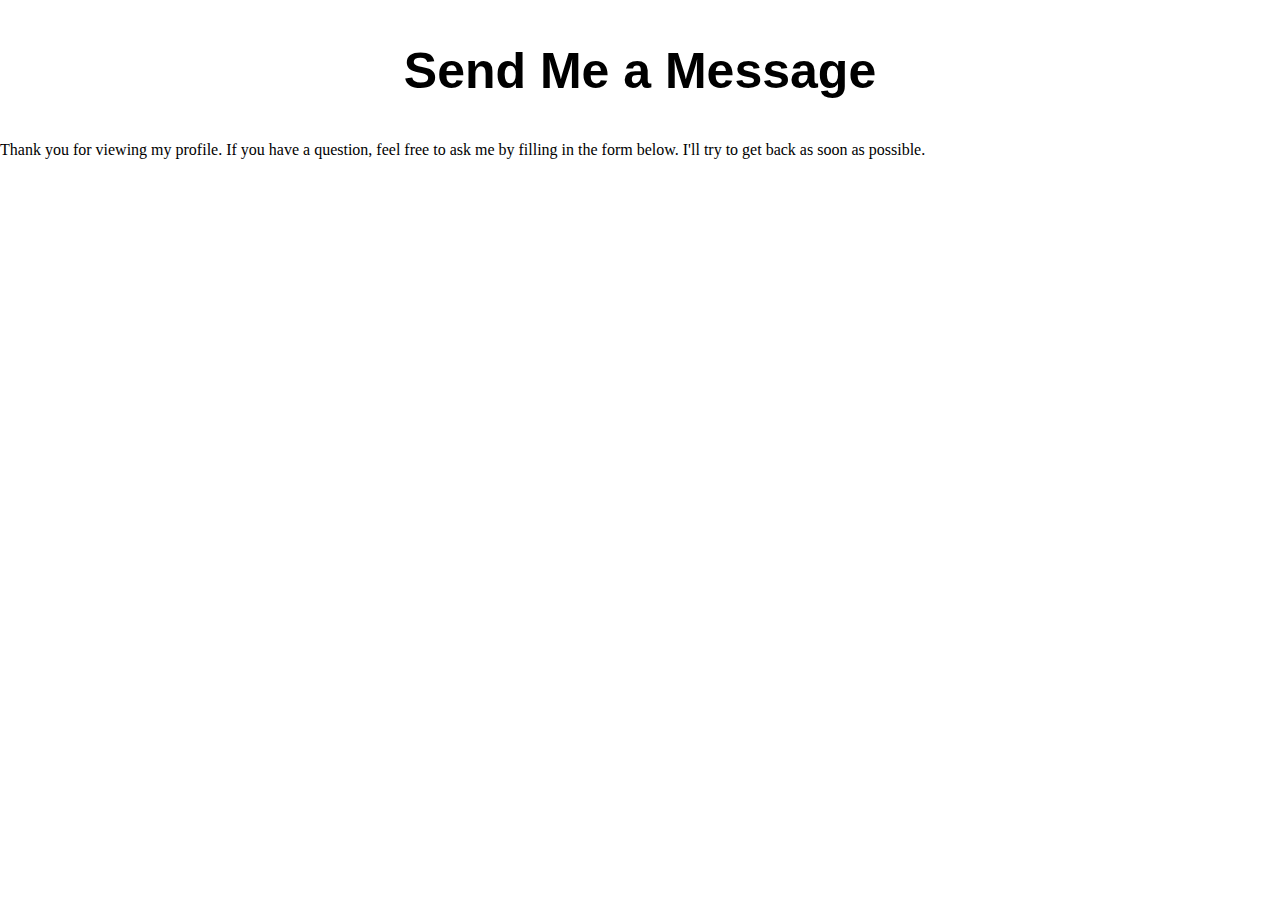
==== contactme.html @ af098b4b "create send message page" ====
<!DOCTYPE html>

<html>
	<title> Mohammed's CV </title>
	<link rel="stylesheet" href="css/styles.css">
<head>

</head>

<body>

<h2 id="sendmessage">Send Me a Message</h2>

<p>Thank you for viewing my profile. If you have a question, feel free to ask me by filling in the form below. I'll try to get back as soon as possible.</p>

</body
---- css/styles.css ----
h1 {
    font-size: 3.0em; /* 40px/16=2.5em */
	text-align: center;
  text-transform: uppercase;
	font-family:Impact, Charcoal, sans-serif;
    color: #000000
	
}

html {
	background-image: url("../images/blue.jpg");
	background-repeat: no-repeat;
	background-size: cover;
}



h2 {
    font-size: 20px; 
	font-family:Impact, Charcoal, sans-serif;
    color: #000000
	
}

h3 {
    font-size: 15px; 
	font-family:Impact, Charcoal, sans-serif;
    color: #000000
	
}

 img{
    display: block;
    margin: auto;
    border-radius: 50px;
	
}


body {margin:0;}

nav {
  overflow: hidden;
  background-color: #333;
  max-width: 1000px;
  margin: 0 auto;
  text-align: center;
}

nav a {
  float: left;
  display: block;
  color: #f2f2f2;
  text-align: center;
  padding: 14px 16px;
  text-decoration: none;
  font-size: 17px;
}

nav a:hover {
  background-color: #ddd;
  color: black;
}

.active {
  background-color: #4CAF50;
  color: white;
}

nav .icon {
  display: none;
}

@media screen and (max-width: 600px) {
  nav a:not(:first-child) {display: none;}
  nav a.icon {
    float: right;
    display: block;
  }
}

@media screen and (max-width: 600px) {
  nav.responsive {position: relative;}
  nav.responsive .icon {
    position: absolute;
    right: 0;
    top: 0;
  }
  nav.responsive a {
    float: none;
    display: block;
    text-align: left;
  }

}

.contacts {
	  margin: 0 auto;
  text-align: center;
	

}

.button {
  display: inline-block;
  border-radius: 4px;
  background-color: #f4511e;
  border: none;
  color: #FFFFFF;
  font-size: 20px;
  text-transform: uppercase;
font-family:Impact, Charcoal, sans-serif;
  padding: 20px;
  width: 200px;
  transition: all 0.5s;
  cursor: pointer;
  margin: 0 auto;
  text-align: center;
 
}

.button span {
  cursor: pointer;
  display: inline-block;
  position: relative;
  transition: 0.5s;
}

.button span:after {
  content: '\00bb';
  position: absolute;
  opacity: 0;
  top: 0;
  right: -20px;
  transition: 0.5s;
}

.button:hover span {
  padding-right: 25px;
}

.button:hover span:after {
  opacity: 1;
  right: 0;
}

#contact {
	text-align: center;
}

#sendmessage {
	text-align: center;
	font-size: 50px;

}

#map {
	border-radius: 50px;
	width:50%;
	height:400px;
	display: block;
  margin: auto;

}

section {
	max-width: 1800px;
	margin: 0 auto;
	/*text-align: center;*/
	display: block;
	
}

table {
	text-align: center;
	width: 80%;
	border-collapse: collapse;
}

th, td {
	border: 1px solid #000000;
}
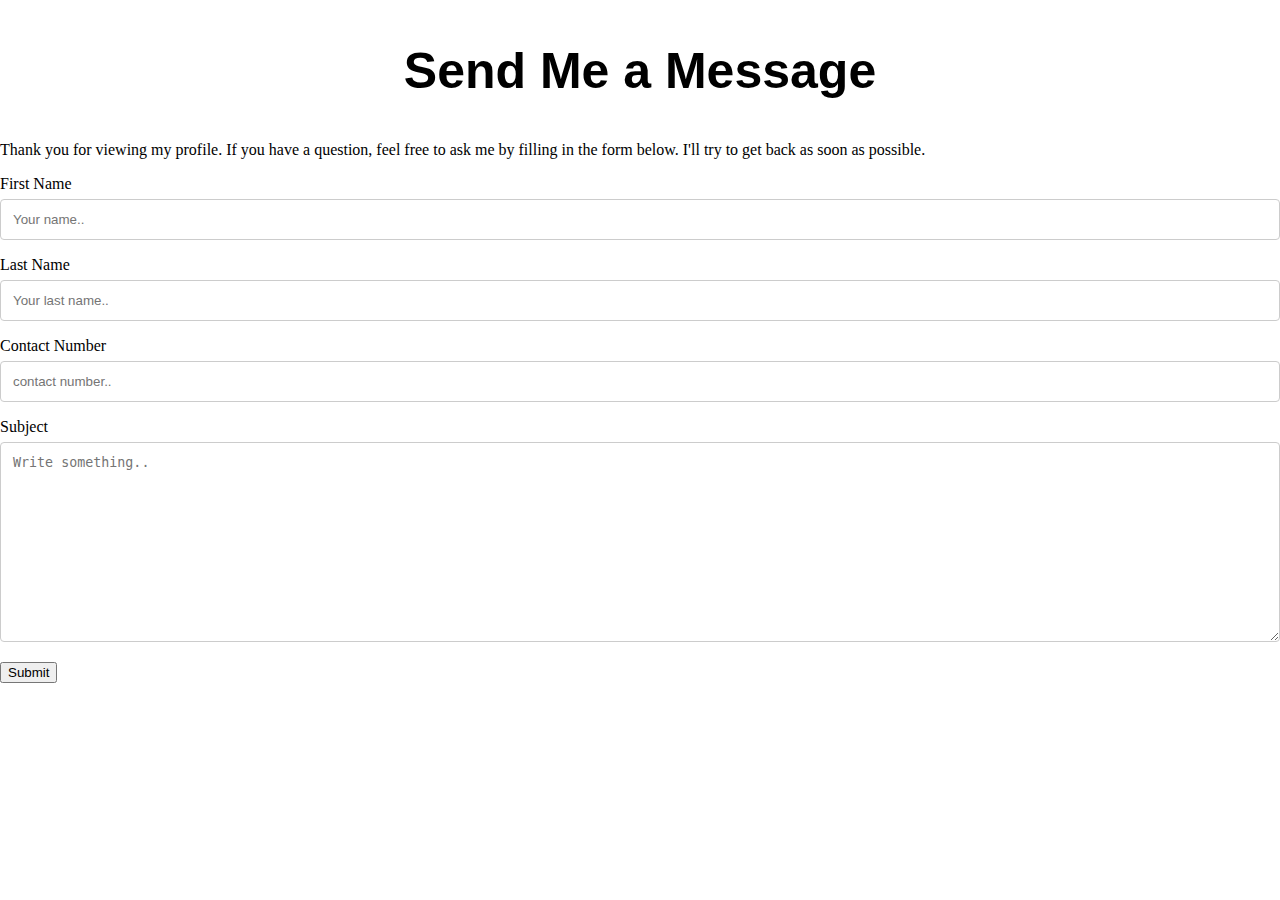
==== commit a5d960f5: "updated my README file and included some info about development process" ====
--- a/contactme.html
+++ b/contactme.html
@@ -3,6 +3,7 @@
 <html>
 	<title> Mohammed's CV </title>
 	<link rel="stylesheet" href="css/styles.css">
+	<link rel="stylesheet" href="css/sendmessage.css">
 <head>
 
 </head>
@@ -13,6 +14,36 @@
 
 <p>Thank you for viewing my profile. If you have a question, feel free to ask me by filling in the form below. I'll try to get back as soon as possible.</p>
 
+<div class="container">
+            <form action="">
+          
+              <label for="fname">First Name</label>
+              <input type="text" id="fname" name="firstname" placeholder="Your name..">
+          
+              <label for="lname">Last Name</label>
+              <input type="text" id="lname" name="lastname" placeholder="Your last name..">
+
+              <label for="number">Contact Number</label>
+              <input type="text" id="number" name="contactnumber" placeholder="contact number..">
+          
+            
+          
+              <label for="subject">Subject</label>
+              <textarea id="subject" name="subject" placeholder="Write something.." style="height:200px"></textarea>
+          
+              <input type="submit" value="Submit">
+          
+            </form>
+          </div>
+    
+
+
+
+
+
+
+
+
 </body
 
 
--- a/css/styles.css
+++ b/css/styles.css
@@ -12,6 +12,8 @@
 	background-repeat: no-repeat;
 	background-size: cover;
 }
+
+
 
 
 
--- a/css/sendmessage.css
+++ b/css/sendmessage.css
@@ -0,0 +1,12 @@
+/* CONTACT US FORM*/
+/* Style inputs with type="text", select elements and textareas */
+input[type=text], select, textarea {
+  width: 100%; /* Full width */
+  padding: 12px; /* Some padding */  
+  border: 1px solid #ccc; /* Gray border */
+  border-radius: 4px; /* Rounded borders */
+  box-sizing: border-box; /* Make sure that padding and width stays in place */
+  margin-top: 6px; /* Add a top margin */
+  margin-bottom: 16px; /* Bottom margin */
+  resize: vertical /* Allow the user to vertically resize the textarea (not horizontally) */
+}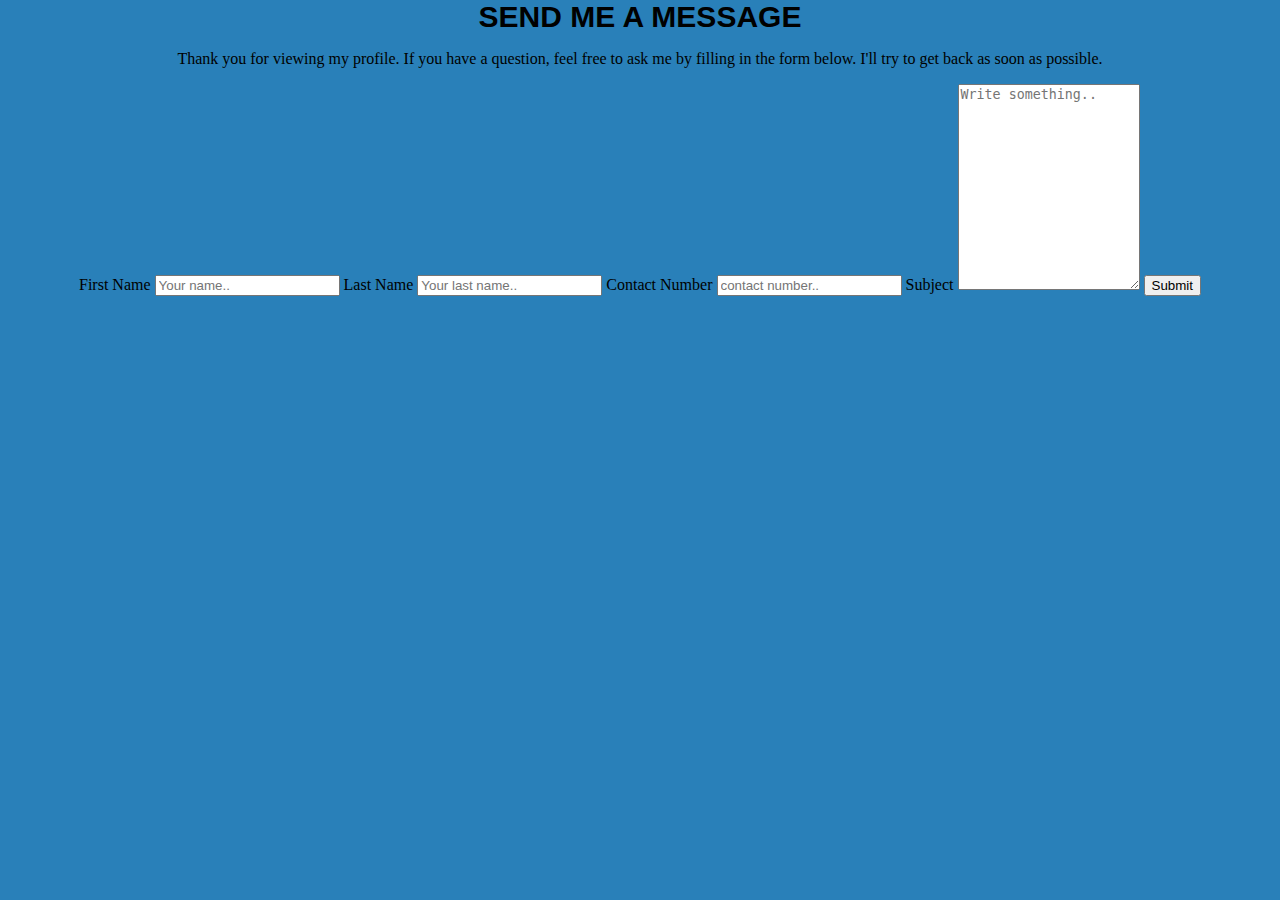
==== commit f0caba2f: "validated css and index and sitemap page - no errors" ====
--- a/contactme.html
+++ b/contactme.html
@@ -1,14 +1,14 @@
 <!DOCTYPE html>
 
 <html>
-	<title> Mohammed's CV </title>
 	<link rel="stylesheet" href="css/styles.css">
 	<link rel="stylesheet" href="css/sendmessage.css">
-<head>
 
-</head>
+	<head>
+		<title> Mohammed's CV </title>
+	</head>
 
-<body>
+	<body>
 
 <h2 id="sendmessage">Send Me a Message</h2>
 
--- a/css/styles.css
+++ b/css/styles.css
@@ -1,106 +1,83 @@
-h1 {
-    font-size: 3.0em; /* 40px/16=2.5em */
-	text-align: center;
-  text-transform: uppercase;
-	font-family:Impact, Charcoal, sans-serif;
-    color: #000000
-	
+@keyframes animate {
+  from {
+    background-position: 0px;
+  }
+
+  to {
+    background-position: 500px;
+  }
+}
+
+img {
+  border-radius: 100px;
+  width: 200px;
+}
+
+#menubutton {
+  border-radius: 100px;
+  width: 50px;
 }
 
 html {
-	background-image: url("../images/blue.jpg");
-	background-repeat: no-repeat;
-	background-size: cover;
-}
-
-
-
-
-
-h2 {
-    font-size: 20px; 
-	font-family:Impact, Charcoal, sans-serif;
-    color: #000000
-	
-}
-
-h3 {
-    font-size: 15px; 
-	font-family:Impact, Charcoal, sans-serif;
-    color: #000000
-	
-}
-
- img{
-    display: block;
-    margin: auto;
-    border-radius: 50px;
-	
-}
-
-
-body {margin:0;}
+  background: #2980b9 url('https://static.tumblr.com/03fbbc566b081016810402488936fbae/pqpk3dn/MRSmlzpj3/tumblr_static_bg3.png') repeat 0 0;
+  -webkit-animation: 10s linear 0s normal none infinite animate;
+  -moz-animation: 10s linear 0s normal none infinite animate;
+  animation: 10s linear 0s normal none infinite animate;
+}
+
+body {
+  margin: 0;
+  padding: 0;
+  color: #000000;
+  text-align: center;
+}
+
+header {
+  background: #ccc;
+  color: #222;
+}
 
 nav {
-  overflow: hidden;
-  background-color: #333;
-  max-width: 1000px;
-  margin: 0 auto;
-  text-align: center;
+  display: none;
 }
 
 nav a {
-  float: left;
+  padding: 1em;
   display: block;
-  color: #f2f2f2;
-  text-align: center;
-  padding: 14px 16px;
+  text-transform: uppercase;
+  font-family: Impact, Charcoal, sans-serif;
+}
+
+#menu {
+  padding: 1em;
+  display: block;
+  text-transform: uppercase;
+  font-family: Impact, Charcoal, sans-serif;
+  font-size: 30px;
+}
+
+.show-menu {
+  display: inline;
+  font-family: Impact, Charcoal, sans-serif;
+  font-size: 20px;
+}
+
+a {
+  color: #000;
   text-decoration: none;
-  font-size: 17px;
-}
-
-nav a:hover {
-  background-color: #ddd;
-  color: black;
-}
-
-.active {
-  background-color: #4CAF50;
-  color: white;
-}
-
-nav .icon {
-  display: none;
-}
-
-@media screen and (max-width: 600px) {
-  nav a:not(:first-child) {display: none;}
-  nav a.icon {
-    float: right;
-    display: block;
-  }
-}
-
-@media screen and (max-width: 600px) {
-  nav.responsive {position: relative;}
-  nav.responsive .icon {
-    position: absolute;
-    right: 0;
-    top: 0;
-  }
-  nav.responsive a {
-    float: none;
-    display: block;
-    text-align: left;
-  }
-
-}
-
-.contacts {
-	  margin: 0 auto;
-  text-align: center;
-	
-
+}
+
+#map {
+  border-radius: 50px;
+  width: 70%;
+  height: 250px;
+  display: block;
+  margin: auto;
+  margin-bottom: 13px;
+}
+
+#contact {
+  margin-bottom: 15px;
 }
 
 .button {
@@ -111,14 +88,14 @@
   color: #FFFFFF;
   font-size: 20px;
   text-transform: uppercase;
-font-family:Impact, Charcoal, sans-serif;
+  font-family: Impact, Charcoal, sans-serif;
   padding: 20px;
-  width: 200px;
+  width: 100px;
   transition: all 0.5s;
   cursor: pointer;
   margin: 0 auto;
+  margin-bottom: 15px;
   text-align: center;
- 
 }
 
 .button span {
@@ -146,41 +123,428 @@
   right: 0;
 }
 
-#contact {
-	text-align: center;
-}
-
-#sendmessage {
-	text-align: center;
-	font-size: 50px;
-
-}
-
-#map {
-	border-radius: 50px;
-	width:50%;
-	height:400px;
-	display: block;
+#text1 {
+  font-family: Comic Sans MS, cursive, sans-serif;
+  text-transform: uppercase;
+  font-size: 15px;
+}
+
+#text2 {
+  font-family: Comic Sans MS, cursive, sans-serif;
+  text-transform: uppercase;
+  font-size: 15px;
+}
+
+#text3 {
+  font-family: Comic Sans MS, cursive, sans-serif;
+  text-transform: uppercase;
+  font-size: 15px;
+}
+
+#texts1 {
+  font-family: Comic Sans MS, cursive, sans-serif;
+  text-transform: uppercase;
+  font-size: 15px;
+  text-align: left;
+}
+
+#texts2 {
+  font-family: Comic Sans MS, cursive, sans-serif;
+  text-transform: uppercase;
+  font-size: 15px;
+  text-align: left;
+}
+
+#texts3 {
+  font-family: Comic Sans MS, cursive, sans-serif;
+  text-transform: uppercase;
+  font-size: 15px;
+  text-align: left;
+}
+
+#texts4 {
+  font-family: Comic Sans MS, cursive, sans-serif;
+  text-transform: uppercase;
+  font-size: 15px;
+  text-align: left;
+}
+
+#texts5 {
+  font-family: Comic Sans MS, cursive, sans-serif;
+  text-transform: uppercase;
+  font-size: 15px;
+  text-align: left;
+}
+
+#texts6 {
+  font-family: Comic Sans MS, cursive, sans-serif;
+  text-transform: uppercase;
+  font-size: 15px;
+  text-align: left;
+}
+
+#texts7 {
+  font-family: Comic Sans MS, cursive, sans-serif;
+  text-transform: uppercase;
+  font-size: 15px;
+  text-align: left;
+}
+
+#texts8 {
+  font-family: Comic Sans MS, cursive, sans-serif;
+  text-transform: uppercase;
+  font-size: 15px;
+  text-align: left;
+}
+
+#texts9 {
+  font-family: Comic Sans MS, cursive, sans-serif;
+  text-transform: uppercase;
+  font-size: 15px;
+  text-align: left;
+}
+
+#tables {
+  font-family: Comic Sans MS, cursive, sans-serif;
+  text-transform: uppercase;
+  font-size: 15px;
+}
+
+#education {
+  overflow: scroll;
+  overflow: auto;
+}
+
+h1 {
+  font-size: 2.0em;
+  margin: 0;
+  padding: 1em;
+  text-transform: uppercase;
+  font-family: Impact, Charcoal, sans-serif;
+  color: #000000;
+}
+
+h2 {
+  font-size: 30px;
+  margin: 0;
+  text-transform: uppercase;
+  font-family: Impact, Charcoal, sans-serif;
+  color: #000000;
+}
+
+h3 {
+  font-size: 20px;
+  font-family: Impact, Charcoal, sans-serif;
+  text-transform: uppercase;
+  color: #000000;
+}
+
+table {
+  text-align: center;
+  width: 80%;
+  border-collapse: collapse;
+}
+
+th, td {
+  border: 1px solid #000000;
+}
+
+main {
+  background: #eee;
+  padding: .5em;
+}
+
+#linkedin {
+  border-radius: 8px;
+  width: 50px;
+  height: 50px;
+}
+
+#twitter {
+  border-radius: 8px;
+  width: 50px;
+  height: 50px;
+}
+
+#instagram {
+  border-radius: 8px;
+  width: 50px;
+  height: 50px;
+}
+
+#sitemap {
+  border-radius: 8px;
+  width: 50px;
+  height: 50px;
+}
+
+.slideshow {
   margin: auto;
-
-}
-
-section {
-	max-width: 1800px;
-	margin: 0 auto;
-	/*text-align: center;*/
-	display: block;
+  width: 500px;
+ /* altering this breaks the centering??? */
+  height: 400px;
+  overflow: hidden;
+  position: relative;
+}
+
+.slideshow img {
+  position: absolute;
+  display: block;
+  width: 400px;
+  animation: round 16s infinite;
+  opacity: 0;
+  padding: 40px;
+}
+
+@keyframes round {
+  25% {
+    opacity: 1;
+  }
+
+  40% {
+    opacity: 0;
+  }
+}
+
+img:nth-child(1) {
+  animation-delay: 12s;
+}
+
+img:nth-child(2) {
+  animation-delay: 8s;
+}
+
+img:nth-child(3) {
+  animation-delay: 4s;
+}
+
+img:nth-child(4) {
+  animation-delay: 2s;
+}
+
+img:nth-child(5) {
+  animation-delay: 0s;
+}
+
+/* FIRST BREAKPOINT (MEDIUM SIZE) */
+@media screen and (min-width: 500px) {
 	
-}
-
-table {
-	text-align: center;
-	width: 80%;
-	border-collapse: collapse;
-}
-
-th, td {
-	border: 1px solid #000000;
-}
-
-
+  img {
+    border-radius: 50%;
+    width: 250px;
+  }
+
+  nav a {
+    width: 40%;
+    display: inline-block;
+    font-size: 20px;
+  }
+
+  nav a:hover {
+    background: #ffffff;
+  }
+
+  h1 {
+    font-size: 50px;
+  }
+
+  main {
+    width: 90%;
+    margin: 0 auto;
+  }
+
+  .button {
+    display: inline-block;
+    border-radius: 4px;
+    background-color: #f4511e;
+    border: none;
+    color: #FFFFFF;
+    font-size: 20px;
+    text-transform: uppercase;
+    font-family: Impact, Charcoal, sans-serif;
+    padding: 20px;
+    width: 150px;
+    transition: all 0.5s;
+    cursor: pointer;
+    margin-bottom: 15px;
+    text-align: center;
+  }
+
+  #map {
+    border-radius: 50px;
+    width: 80%;
+    height: 300px;
+    display: block;
+    margin: auto;
+    margin-bottom: 13px;
+  }
+
+  section {
+    width: 44%;
+    margin: 2%;
+    display: block;
+    color: #000000;
+  }
+
+  #profile {
+    width: 80%;
+    margin: 2%;
+    display: inline-block;
+    outline-style: outset;
+  }
+
+  #experience {
+    width: 80%;
+    margin: 2%;
+    display: inline-block;
+    outline-style: outset;
+  }
+
+  #education {
+    width: 80%;
+    margin: 2%;
+    display: inline-block;
+    outline-style: outset;
+    overflow: scroll;
+    overflow: auto;
+  }
+
+  #tables {
+    text-align: center;
+    width: 100%;
+    margin-left: auto;
+    margin-right: auto;
+    border-collapse: collapse;
+  }
+
+  th, td {
+    border: 1px solid #000000;
+  }
+
+  #references {
+    width: 80%;
+    margin: 2%;
+    display: inline-block;
+    outline-style: outset;
+  }
+
+  #achievements {
+    width: 80%;
+    margin: 2%;
+    display: inline-block;
+    outline-style: outset;
+  }
+
+  #hobbies {
+    width: 80%;
+    margin: 2%;
+    display: inline-block;
+    outline-style: outset;
+  }
+}
+
+/* END FIRST BREAKPOINT */
+
+/* SECOND BREAKPOINT (DESKTOP SIZE) */
+@media screen and (min-width: 1000px) {
+	
+  img {
+    border-radius: 200px;
+    width: 300px;
+  }
+
+  nav {
+    display: block;
+    font-size: 6.0em;
+  }
+
+  nav a {
+    line-height: 3em;
+    width: inherit;
+  }
+
+  #menu {
+    display: none;
+  }
+
+  main {
+    max-width: 1000px;
+  }
+
+  h1 {
+    color: black;
+    font-size: 4.0em;
+  }
+
+  .button {
+    display: inline-block;
+    border-radius: 4px;
+    background-color: #f4511e;
+    border: none;
+    color: #FFFFFF;
+    font-size: 20px;
+    text-transform: uppercase;
+    font-family: Impact, Charcoal, sans-serif;
+    padding: 20px;
+    width: 200px;
+    transition: all 0.5s;
+    cursor: pointer;
+    margin-bottom: 15px;
+    text-align: center;
+  }
+
+  #map {
+    border-radius: 50px;
+    width: 90%;
+    height: 400px;
+    display: block;
+    margin: auto;
+    margin-bottom: 13px;
+  }
+
+  #profile {
+    width: 90%;
+    margin: 2%;
+    display: inline-block;
+    outline-style: outset;
+  }
+
+  #experience {
+    width: 90%;
+    margin: 2%;
+    display: inline-block;
+    outline-style: outset;
+  }
+
+  #references {
+    width: 90%;
+    margin: 2%;
+    display: inline-block;
+    outline-style: outset;
+  }
+
+  #education {
+    width: 90%;
+    margin: 2%;
+    display: inline-block;
+    outline-style: outset;
+  }
+
+  #achievements {
+    width: 90%;
+    margin: 2%;
+    display: inline-block;
+    outline-style: outset;
+  }
+
+  #hobbies {
+    width: 90%;
+    margin: 2%;
+    display: inline-block;
+    outline-style: outset;
+  }
+}
+
+
+
+/* END SECOND BREAKPOINT */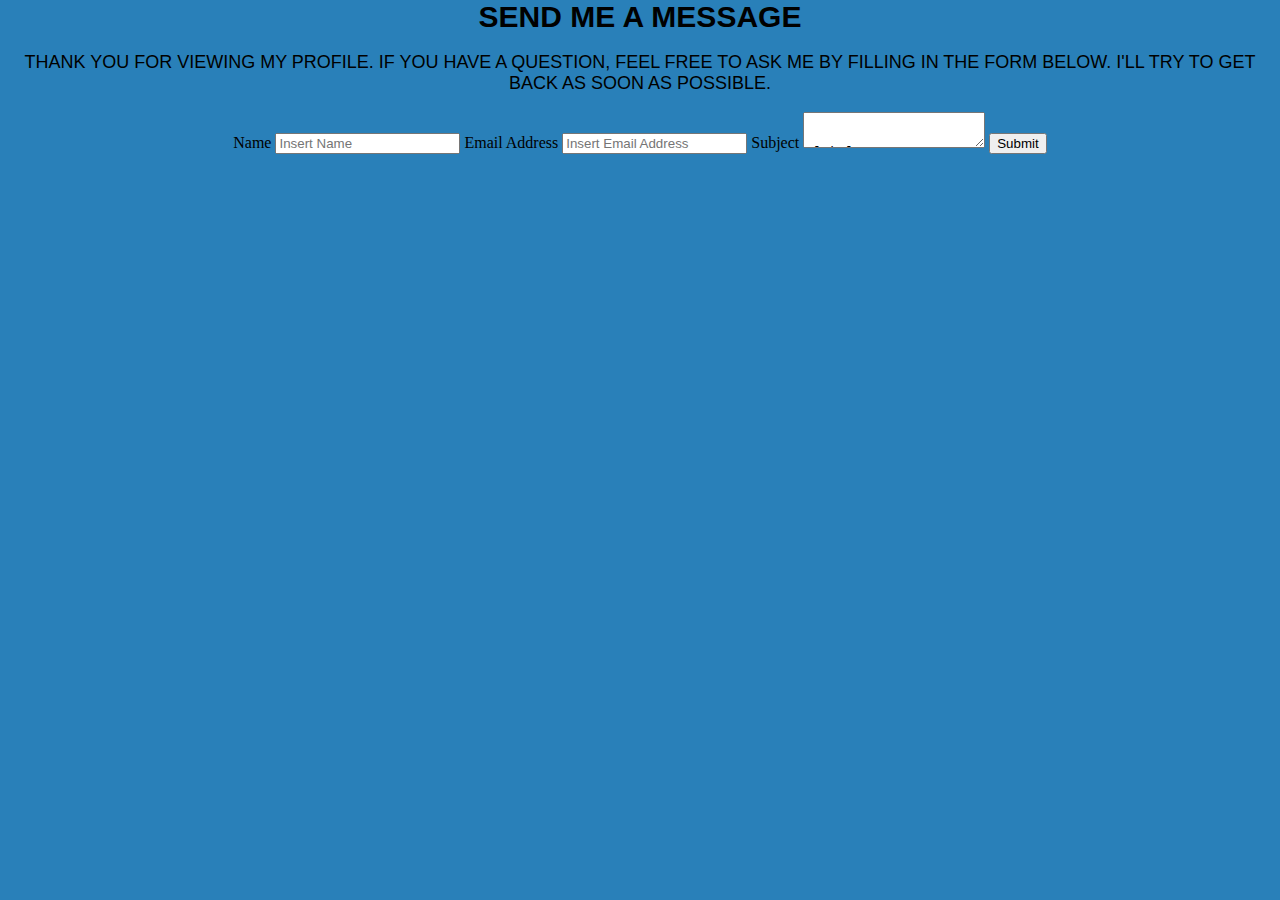
==== commit 00d93e6b: "included download cover letter" ====
--- a/contactme.html
+++ b/contactme.html
@@ -10,25 +10,23 @@
 
 	<body>
 
-<h2 id="sendmessage">Send Me a Message</h2>
+		<h2 id="sendmessage">Send Me a Message</h2>
 
-<p>Thank you for viewing my profile. If you have a question, feel free to ask me by filling in the form below. I'll try to get back as soon as possible.</p>
+		<p id="ph2">Thank you for viewing my profile. If you have a question, feel free to ask me by filling in the form below. I'll try to get back as soon as possible.</p>
 
-<div class="container">
+		<div class="container">
             <form action="">
           
-              <label for="fname">First Name</label>
-              <input type="text" id="fname" name="firstname" placeholder="Your name..">
+              <label for="fname">Name</label>
+              <input type="text" id="name" name="name" placeholder="Insert Name">
           
-              <label for="lname">Last Name</label>
-              <input type="text" id="lname" name="lastname" placeholder="Your last name..">
-
-              <label for="number">Contact Number</label>
-              <input type="text" id="number" name="contactnumber" placeholder="contact number..">
-          
-            
+							<label for="number">Email Address</label>
+              <input type="text" id="email" name="emailaddress" placeholder="Insert Email Address">
           
               <label for="subject">Subject</label>
+              <textarea id="subject" name="subject" placeholder="Insert Subject">
+							
+							<label for="subject">Message</label>
               <textarea id="subject" name="subject" placeholder="Write something.." style="height:200px"></textarea>
           
               <input type="submit" value="Submit">
--- a/css/styles.css
+++ b/css/styles.css
@@ -278,10 +278,15 @@
   height: 50px;
 }
 
+#topbutton {
+	border-radius: 8px;
+  width: 50px;
+  height: 50px;
+}
+
 .slideshow {
   margin: auto;
   width: 500px;
- /* altering this breaks the centering??? */
   height: 400px;
   overflow: hidden;
   position: relative;
@@ -289,11 +294,13 @@
 
 .slideshow img {
   position: absolute;
+  border-radius: 8px;
   display: block;
   width: 400px;
+  height: 300px;
   animation: round 16s infinite;
   opacity: 0;
-  padding: 40px;
+  padding: 25px;
 }
 
 @keyframes round {
@@ -315,15 +322,37 @@
 }
 
 img:nth-child(3) {
+  animation-delay: 6s;
+}
+
+img:nth-child(4) {
   animation-delay: 4s;
 }
 
-img:nth-child(4) {
+img:nth-child(5) {
   animation-delay: 2s;
 }
 
-img:nth-child(5) {
-  animation-delay: 0s;
+#cv {
+	font-size: 20px;
+  font-family: Impact, Charcoal, sans-serif;
+  text-transform: uppercase;
+  color: #000000;
+}
+
+#coverletter {
+	border-radius: 8px;
+  width: 50px;
+  height: 50px;
+	
+}
+
+#ph2 {
+	font-size: 18px;
+  font-family: Impact, Charcoal, sans-serif;
+  text-transform: uppercase;
+  color: #000000;
+	
 }
 
 /* FIRST BREAKPOINT (MEDIUM SIZE) */
@@ -441,13 +470,58 @@
     display: inline-block;
     outline-style: outset;
   }
-}
-
-/* END FIRST BREAKPOINT */
+	
+	#coverletter {
+		border-radius: 8px;
+		width: 60px;
+		height: 60px;
+	}
+
+  .slideshow {
+    width: 500px;
+    height: 400px;
+    overflow: hidden;
+    position: relative;
+  }
+
+  .slideshow img {
+    position: absolute;
+    border-radius: 8px;
+    display: block;
+    width: 400px;
+    height: 350px;
+    animation: round 16s infinite;
+    opacity: 0;
+    padding: 30px;
+  }
+	
+
+	img:nth-child(1) {
+		animation-delay: 12s;
+	}
+
+	img:nth-child(2) {
+		animation-delay: 8s;
+	}
+
+	img:nth-child(3) {
+		animation-delay: 6s;
+	}
+
+	img:nth-child(4) {
+		animation-delay: 4s;
+	}
+
+	img:nth-child(5) {
+		animation-delay: 2s;
+	}
+}
+
+
+
 
 /* SECOND BREAKPOINT (DESKTOP SIZE) */
 @media screen and (min-width: 1000px) {
-	
   img {
     border-radius: 200px;
     width: 300px;
@@ -543,8 +617,49 @@
     display: inline-block;
     outline-style: outset;
   }
-}
-
-
-
-/* END SECOND BREAKPOINT */+	
+	#coverletter {
+	border-radius: 8px;
+  width: 70px;
+  height: 70px;
+	}
+	
+	.slideshow {
+    width: 550px;
+    height: 400px;
+    overflow: hidden;
+    position: relative;
+  }
+
+  .slideshow img {
+    position: absolute;
+    border-radius: 8px;
+    display: block;
+    width: 500px;
+    height: 350px;
+    animation: round 16s infinite;
+    opacity: 0;
+    padding: 30px;
+  }
+	
+
+	img:nth-child(1) {
+		animation-delay: 12s;
+	}
+
+	img:nth-child(2) {
+		animation-delay: 8s;
+	}
+
+	img:nth-child(3) {
+		animation-delay: 6s;
+	}
+
+	img:nth-child(4) {
+		animation-delay: 4s;
+	}
+
+	img:nth-child(5) {
+		animation-delay: 2s;
+	}
+}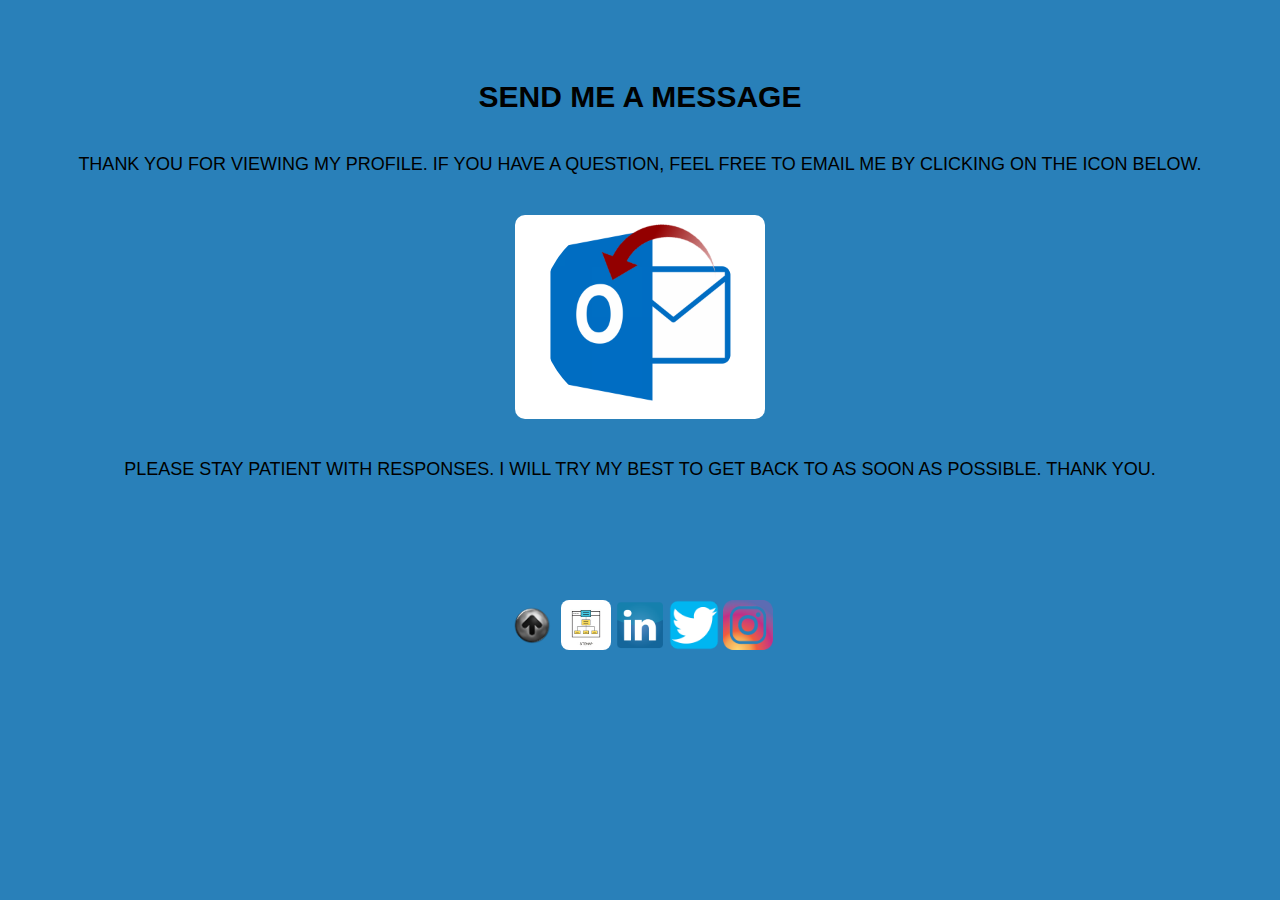
==== commit 53f79589: "created send email page" ====
--- a/contactme.html
+++ b/contactme.html
@@ -1,47 +1,28 @@
 <!DOCTYPE html>
-
 <html>
-	<link rel="stylesheet" href="css/styles.css">
-	<link rel="stylesheet" href="css/sendmessage.css">
-
 	<head>
+		<link rel="stylesheet" href="css/styles.css">
+		<link rel="stylesheet" href="css/sendmessage.css">
 		<title> Mohammed's CV </title>
 	</head>
 
 	<body>
+		<h2 id="sendmessage">Send Me a Message</h2>
+		<p id="ph2">Thank you for viewing my profile. If you have a question, feel free to email me by clicking on the icon below.</p>
+	
+		<div id="sendemail">
+			<a href="mailto:mohammed_murtaza@hotmail.com"><img id="email" alt="Email" src="image/email.png"></a>
+		</div>
+	
+		<p id="ph3">Please stay patient with responses. I will try my best to get back to as soon as possible. Thank you.</p>
+	
+	<footer>
+		<a href="#top"><img id="topbutton" alt="Back Top" src="image/top.png"></a>
+		<a href="sitemap.html"><img id="sitemap" alt="Sitemap" src="image/sitemap.jpg"></a>
+		<a href="https://www.linkedin.com/feed/"><img id="linkedin" alt="LinkedIn" src="image/linkedin.png"></a>
+		<a href="https://twitter.com/mutzzz96?lang=en"><img id="twitter" alt="Twitter" src="image/twitter.png"></a>
+		<a href="https://www.instagram.com/mutz96/"><img id="instagram" alt="Instagram" src="image/instagram.png"></a>	
+	</footer>
+	</body>
+</html>
 
-		<h2 id="sendmessage">Send Me a Message</h2>
-
-		<p id="ph2">Thank you for viewing my profile. If you have a question, feel free to ask me by filling in the form below. I'll try to get back as soon as possible.</p>
-
-		<div class="container">
-            <form action="">
-          
-              <label for="fname">Name</label>
-              <input type="text" id="name" name="name" placeholder="Insert Name">
-          
-							<label for="number">Email Address</label>
-              <input type="text" id="email" name="emailaddress" placeholder="Insert Email Address">
-          
-              <label for="subject">Subject</label>
-              <textarea id="subject" name="subject" placeholder="Insert Subject">
-							
-							<label for="subject">Message</label>
-              <textarea id="subject" name="subject" placeholder="Write something.." style="height:200px"></textarea>
-          
-              <input type="submit" value="Submit">
-          
-            </form>
-          </div>
-    
-
-
-
-
-
-
-
-
-</body
-
-
--- a/css/styles.css
+++ b/css/styles.css
@@ -68,7 +68,7 @@
 }
 
 #map {
-  border-radius: 50px;
+  border-radius: 10px;
   width: 70%;
   height: 250px;
   display: block;
@@ -352,8 +352,33 @@
   font-family: Impact, Charcoal, sans-serif;
   text-transform: uppercase;
   color: #000000;
-	
-}
+	margin-bottom: 30px;
+}
+
+#ph3 {
+	font-size: 18px;
+  font-family: Impact, Charcoal, sans-serif;
+  text-transform: uppercase;
+  color: #000000;
+	margin-bottom: 80px;
+}
+
+#sendmessage {
+	margin-top: 30px;
+	margin-bottom: 40px;
+}
+
+#sendemail {
+	background-color: #ffffff;
+	width: 250px;
+	margin: 40px auto;
+	border-radius: 10px;
+}
+
+#email {
+	width: 200px;
+}
+
 
 /* FIRST BREAKPOINT (MEDIUM SIZE) */
 @media screen and (min-width: 500px) {
@@ -400,7 +425,7 @@
   }
 
   #map {
-    border-radius: 50px;
+    border-radius: 10px;
     width: 80%;
     height: 300px;
     display: block;
@@ -515,10 +540,15 @@
 	img:nth-child(5) {
 		animation-delay: 2s;
 	}
-}
-
-
-
+	
+	#ph3 {
+	font-size: 18px;
+  font-family: Impact, Charcoal, sans-serif;
+  text-transform: uppercase;
+  color: #000000;
+	margin-bottom: 140px;
+	}
+}
 
 /* SECOND BREAKPOINT (DESKTOP SIZE) */
 @media screen and (min-width: 1000px) {
@@ -568,7 +598,7 @@
   }
 
   #map {
-    border-radius: 50px;
+    border-radius: 10px;
     width: 90%;
     height: 400px;
     display: block;
@@ -662,4 +692,36 @@
 	img:nth-child(5) {
 		animation-delay: 2s;
 	}
+	
+	#ph2 {
+		font-size: 18px;
+		font-family: Impact, Charcoal, sans-serif;
+		text-transform: uppercase;
+		color: #000000;
+		margin-bottom: 30px;
+	}
+
+	#ph3 {
+		font-size: 18px;
+		font-family: Impact, Charcoal, sans-serif;
+		text-transform: uppercase;
+		color: #000000;
+		margin-bottom: 120px;
+	}
+
+	#sendmessage {
+		margin-top: 80px;
+		margin-bottom: 40px;
+	}
+
+	#email {
+		width: 200px;
+	}
+
+	#emailpage {
+		width: 1000px;
+		margin: 0 auto;
+		border-radius: 10px;
+	}
+
 }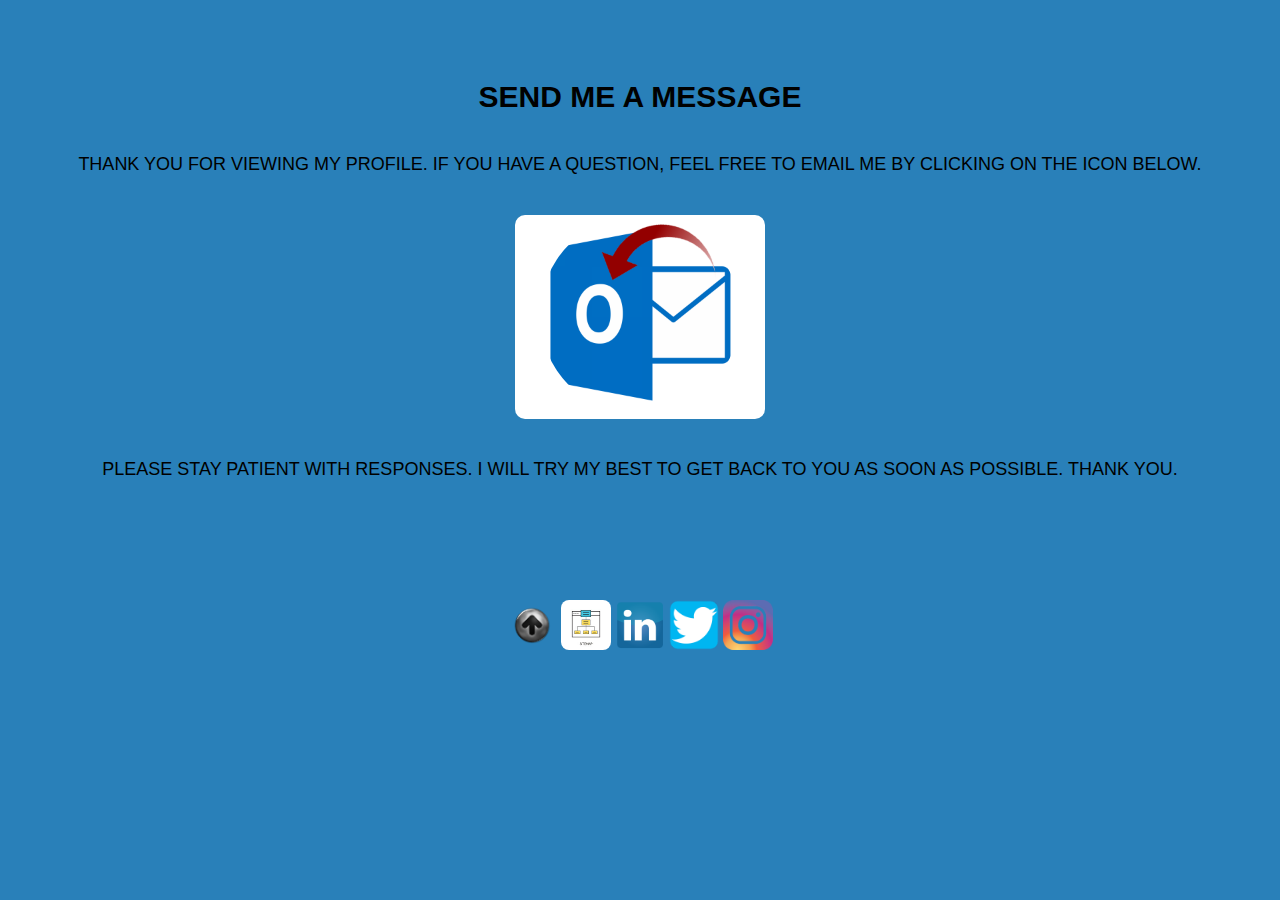
==== commit a7dc80df: "html error in read me file" ====
--- a/contactme.html
+++ b/contactme.html
@@ -14,7 +14,7 @@
 			<a href="mailto:mohammed_murtaza@hotmail.com"><img id="email" alt="Email" src="image/email.png"></a>
 		</div>
 	
-		<p id="ph3">Please stay patient with responses. I will try my best to get back to as soon as possible. Thank you.</p>
+		<p id="ph3">Please stay patient with responses. I will try my best to get back to you as soon as possible. Thank you.</p>
 	
 	<footer>
 		<a href="#top"><img id="topbutton" alt="Back Top" src="image/top.png"></a>
--- a/css/styles.css
+++ b/css/styles.css
@@ -296,8 +296,8 @@
   position: absolute;
   border-radius: 8px;
   display: block;
-  width: 400px;
-  height: 300px;
+  width: 350px;
+  height: 263px;
   animation: round 16s infinite;
   opacity: 0;
   padding: 25px;
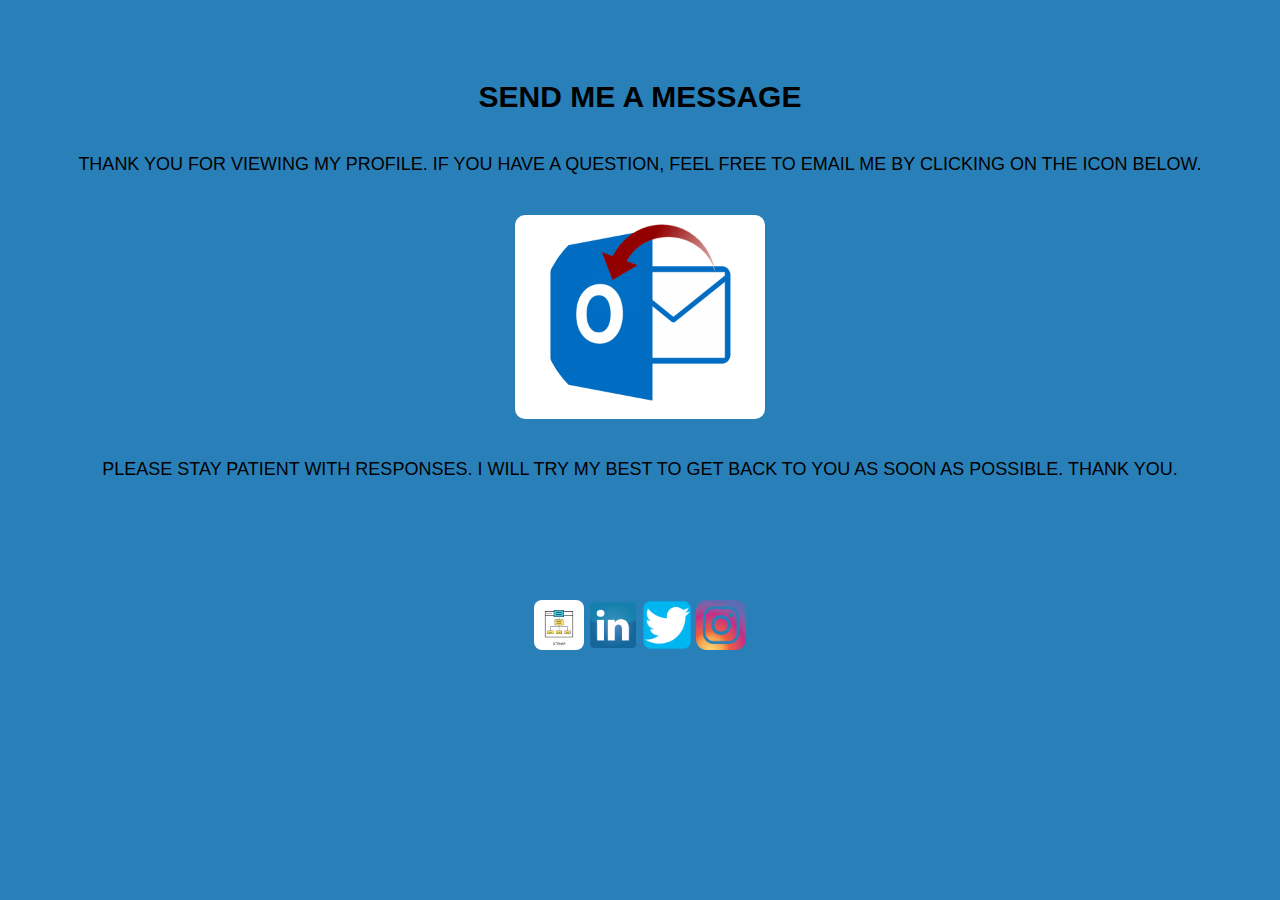
==== commit 2f435fed: "google translate javascript" ====
--- a/contactme.html
+++ b/contactme.html
@@ -3,10 +3,13 @@
 	<head>
 		<link rel="stylesheet" href="css/styles.css">
 		<link rel="stylesheet" href="css/sendmessage.css">
+		<script src="javascript/translation.js"></script>	
 		<title> Mohammed's CV </title>
 	</head>
 
 	<body>
+		<div id="google_translate_element"></div>
+		<script src="http://translate.google.com/translate_a/element.js?cb=googleTranslateElementInit"></script>
 		<h2 id="sendmessage">Send Me a Message</h2>
 		<p id="ph2">Thank you for viewing my profile. If you have a question, feel free to email me by clicking on the icon below.</p>
 	
@@ -17,7 +20,6 @@
 		<p id="ph3">Please stay patient with responses. I will try my best to get back to you as soon as possible. Thank you.</p>
 	
 	<footer>
-		<a href="#top"><img id="topbutton" alt="Back Top" src="image/top.png"></a>
 		<a href="sitemap.html"><img id="sitemap" alt="Sitemap" src="image/sitemap.jpg"></a>
 		<a href="https://www.linkedin.com/feed/"><img id="linkedin" alt="LinkedIn" src="image/linkedin.png"></a>
 		<a href="https://twitter.com/mutzzz96?lang=en"><img id="twitter" alt="Twitter" src="image/twitter.png"></a>
